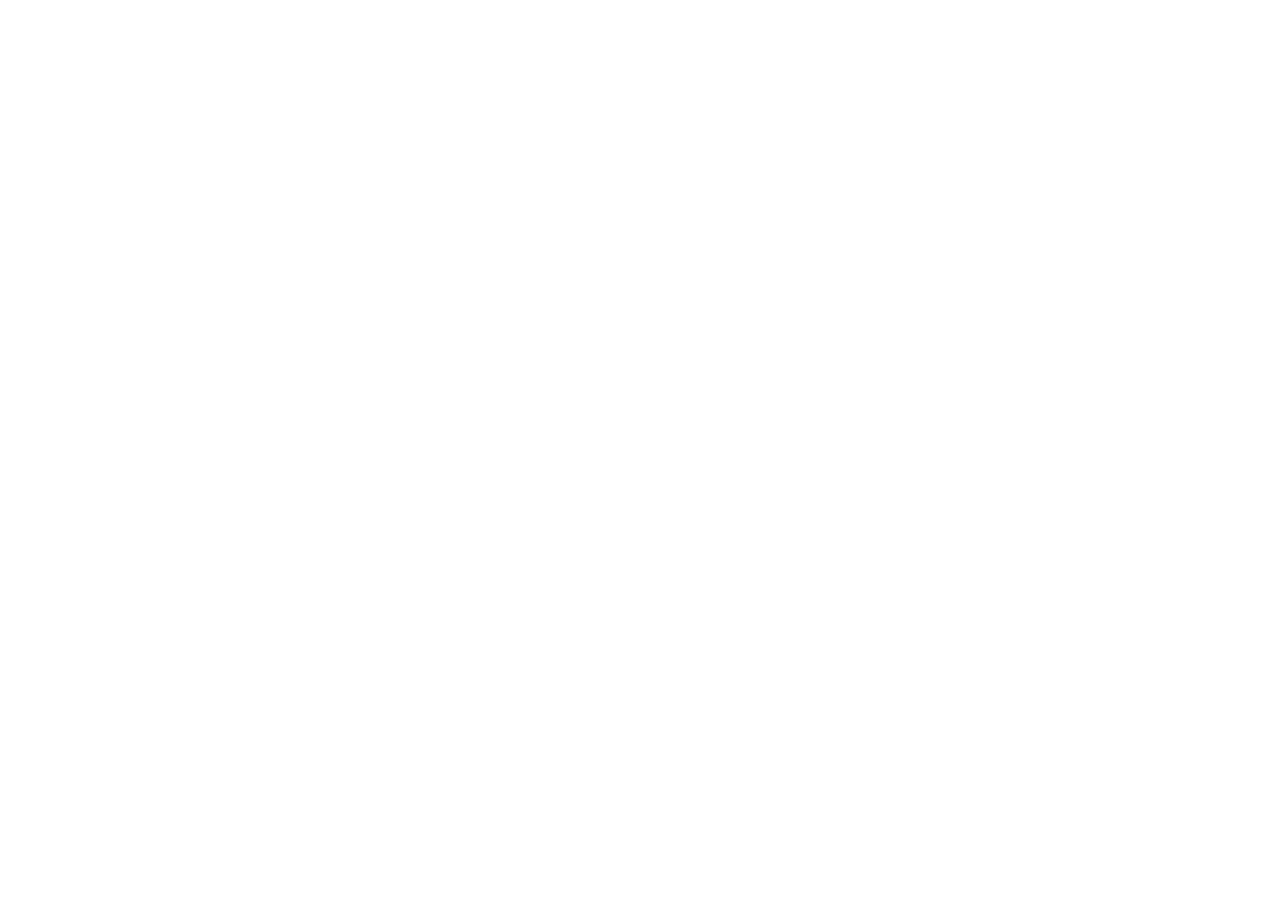
==== Responsive Web Design/Cat Photo App/index.html @ 74956f4e "v1" ====
<!DOCTYPE html>
<html lang="en">
<head>
    <meta charset="UTF-8">
    <meta name="viewport" content="width=device-width, initial-scale=1.0">
    <title>Document</title>
</head>
<body>
    
</body>
</html>
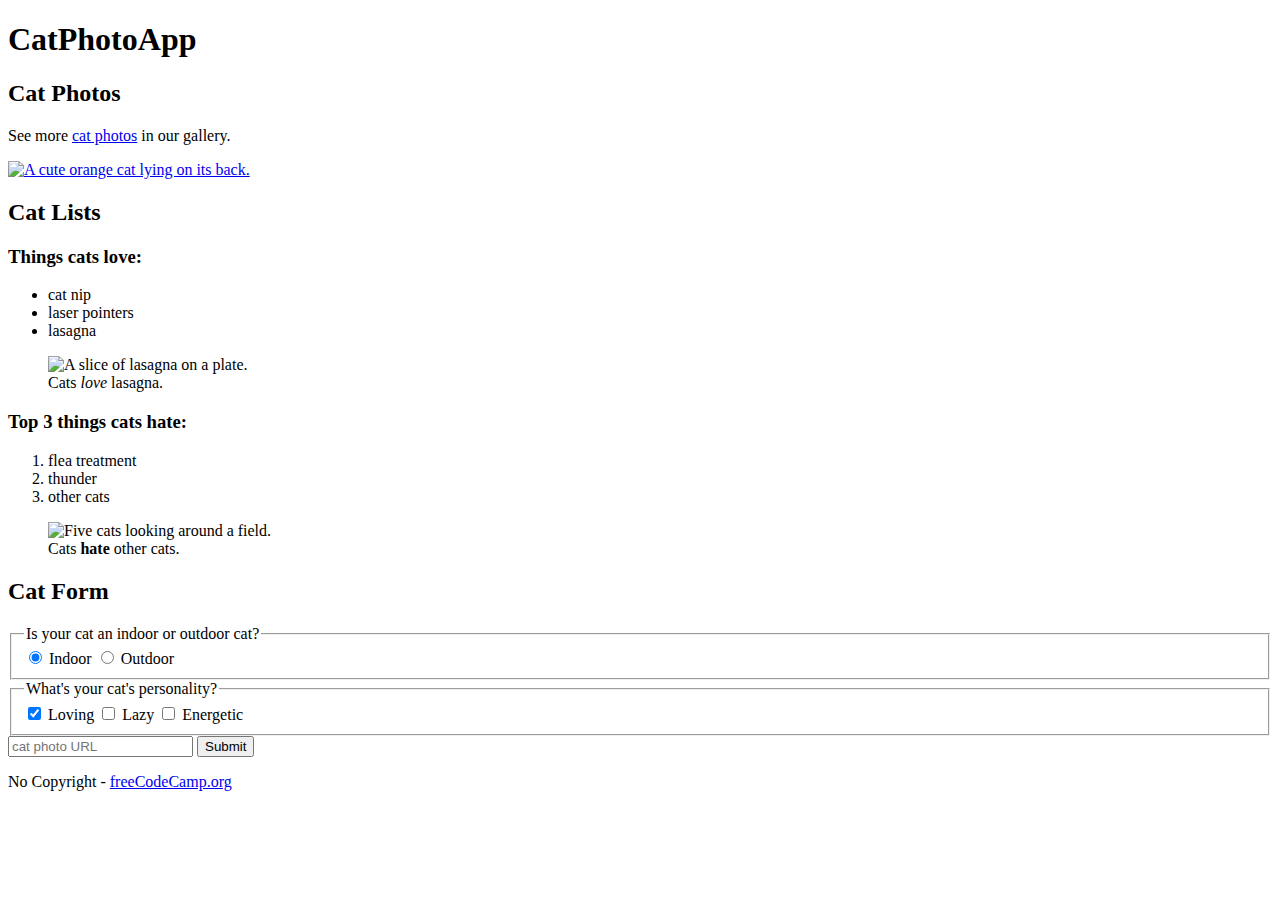
==== commit c82f309a: "Cat Photo App v1" ====
--- a/Responsive Web Design/Cat Photo App/index.html
+++ b/Responsive Web Design/Cat Photo App/index.html
@@ -1,11 +1,64 @@
 <!DOCTYPE html>
 <html lang="en">
-<head>
-    <meta charset="UTF-8">
-    <meta name="viewport" content="width=device-width, initial-scale=1.0">
-    <title>Document</title>
-</head>
-<body>
+  <head>
     
-</body>
+    <title>CatPhotoApp</title>
+  </head>
+  <body>
+    <main>
+      <h1>CatPhotoApp</h1>
+      <section>
+        <h2>Cat Photos</h2>
+        <!-- TODO: Add link to cat photos -->
+        <p>See more <a target="_blank" href="https://freecatphotoapp.com">cat photos</a> in our gallery.</p>
+        <a href="https://freecatphotoapp.com"><img src="https://cdn.freecodecamp.org/curriculum/cat-photo-app/relaxing-cat.jpg" alt="A cute orange cat lying on its back."></a>
+      </section>
+      <section>
+        <h2>Cat Lists</h2>
+        <h3>Things cats love:</h3>
+        <ul>
+          <li>cat nip</li>
+          <li>laser pointers</li>
+          <li>lasagna</li>
+        </ul>
+        <figure>
+          <img src="https://cdn.freecodecamp.org/curriculum/cat-photo-app/lasagna.jpg" alt="A slice of lasagna on a plate.">
+          <figcaption>Cats <em>love</em> lasagna.</figcaption>  
+        </figure>
+        <h3>Top 3 things cats hate:</h3>
+        <ol>
+          <li>flea treatment</li>
+          <li>thunder</li>
+          <li>other cats</li>
+        </ol>
+        <figure>
+          <img src="https://cdn.freecodecamp.org/curriculum/cat-photo-app/cats.jpg" alt="Five cats looking around a field.">
+          <figcaption>Cats <strong>hate</strong> other cats.</figcaption>  
+        </figure>
+      </section>
+      <section>
+        <h2>Cat Form</h2>
+        <form action="https://freecatphotoapp.com/submit-cat-photo">
+          <fieldset>
+            <legend>Is your cat an indoor or outdoor cat?</legend>
+            <label><input id="indoor" type="radio" name="indoor-outdoor" value="indoor" checked> Indoor</label>
+            <label><input id="outdoor" type="radio" name="indoor-outdoor" value="outdoor"> Outdoor</label>
+          </fieldset>
+          <fieldset>
+            <legend>What's your cat's personality?</legend>
+            <input id="loving" type="checkbox" name="personality" value="loving" checked> <label for="loving">Loving</label>
+            <input id="lazy" type="checkbox" name="personality" value="lazy"> <label for="lazy">Lazy</label>
+            <input id="energetic" type="checkbox" name="personality" value="energetic"> <label for="energetic">Energetic</label>
+          </fieldset>
+          <input type="text" name="catphotourl" placeholder="cat photo URL" required>
+          <button type="submit">Submit</button>
+        </form>
+      </section>
+    </main>
+    <footer>
+      <p>
+        No Copyright - <a href="https://www.freecodecamp.org">freeCodeCamp.org</a>
+      </p>
+    </footer>
+  </body>
 </html>